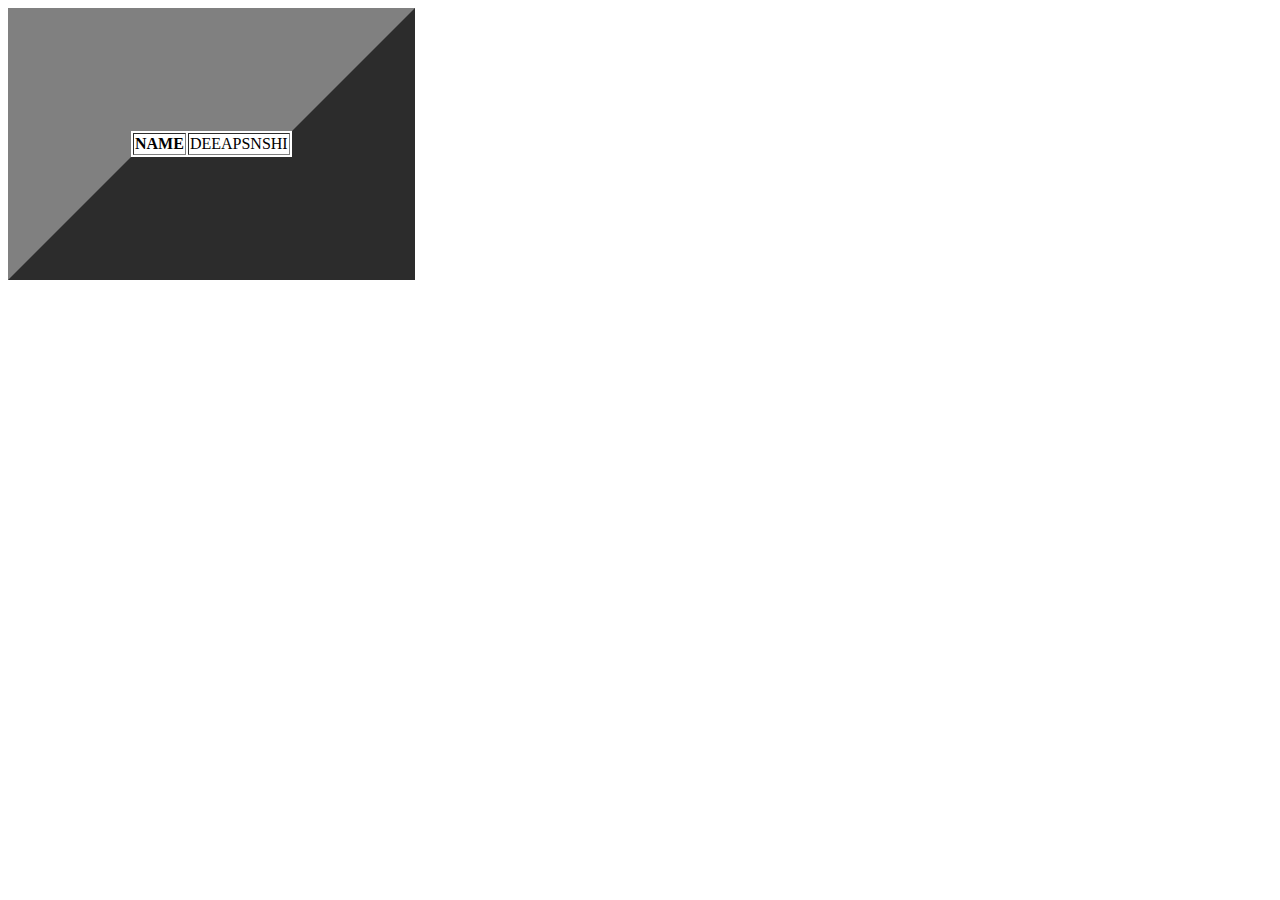
==== index2.html @ b4d340c9 "added new more files" ====
<!DOCTYPE html>
<html lang="en">
<head>
    <meta charset="UTF-8">
    <meta name="viewport" content="width=device-width, initial-scale=1.0">
    <title>Document</title>
</head>
<body>
    <table border="123">
<tr>
    <tH>NAME</tH>
        <TD>DEEAPSNSHI</TD>
 
</tr>
</table>


    
</body>
</html>
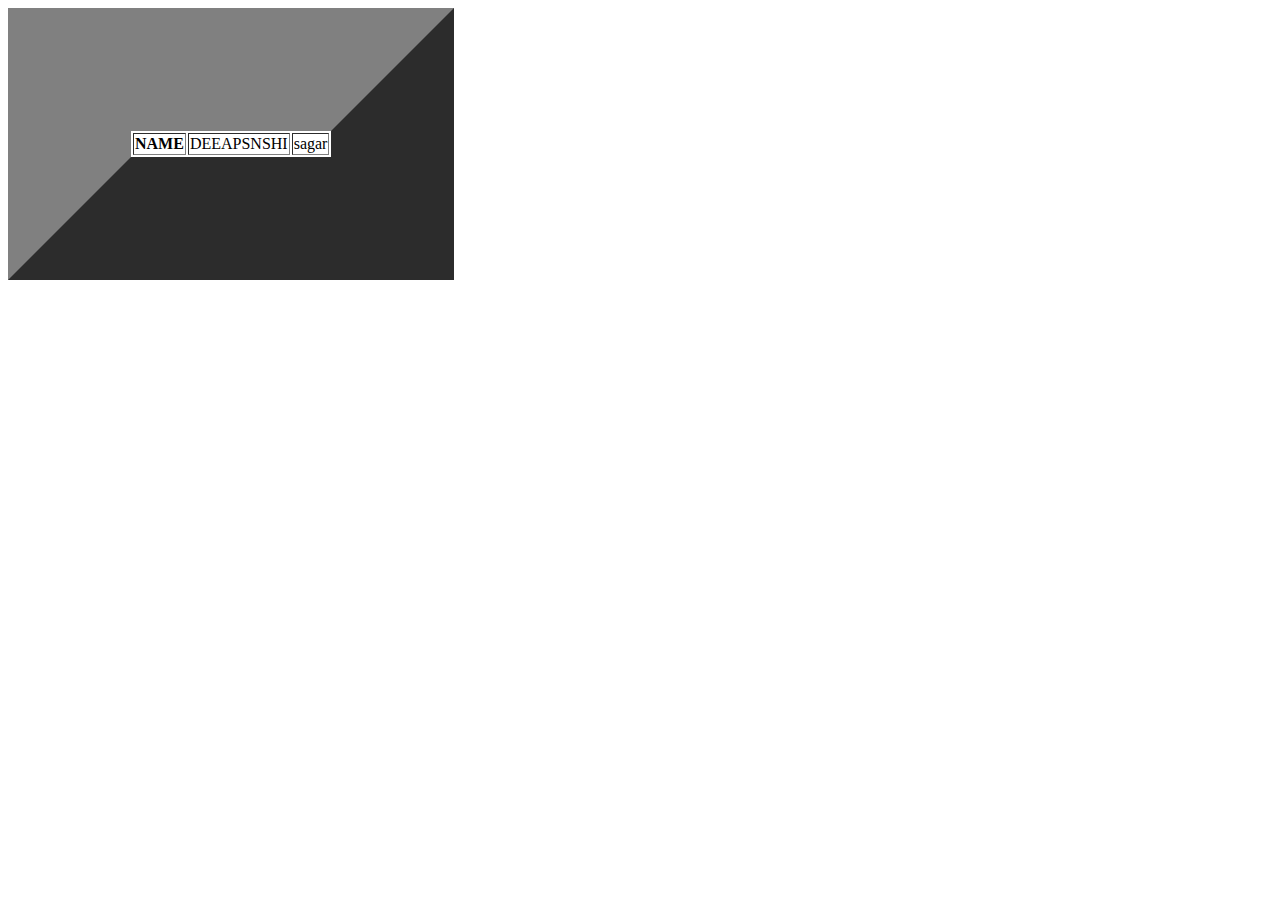
==== commit af383ef7: "changed index2.html" ====
--- a/index2.html
+++ b/index2.html
@@ -10,6 +10,7 @@
 <tr>
     <tH>NAME</tH>
         <TD>DEEAPSNSHI</TD>
+    <td>sagar</td>
  
 </tr>
 </table>
@@ -17,4 +18,4 @@
 
     
 </body>
-</html>+</html>
